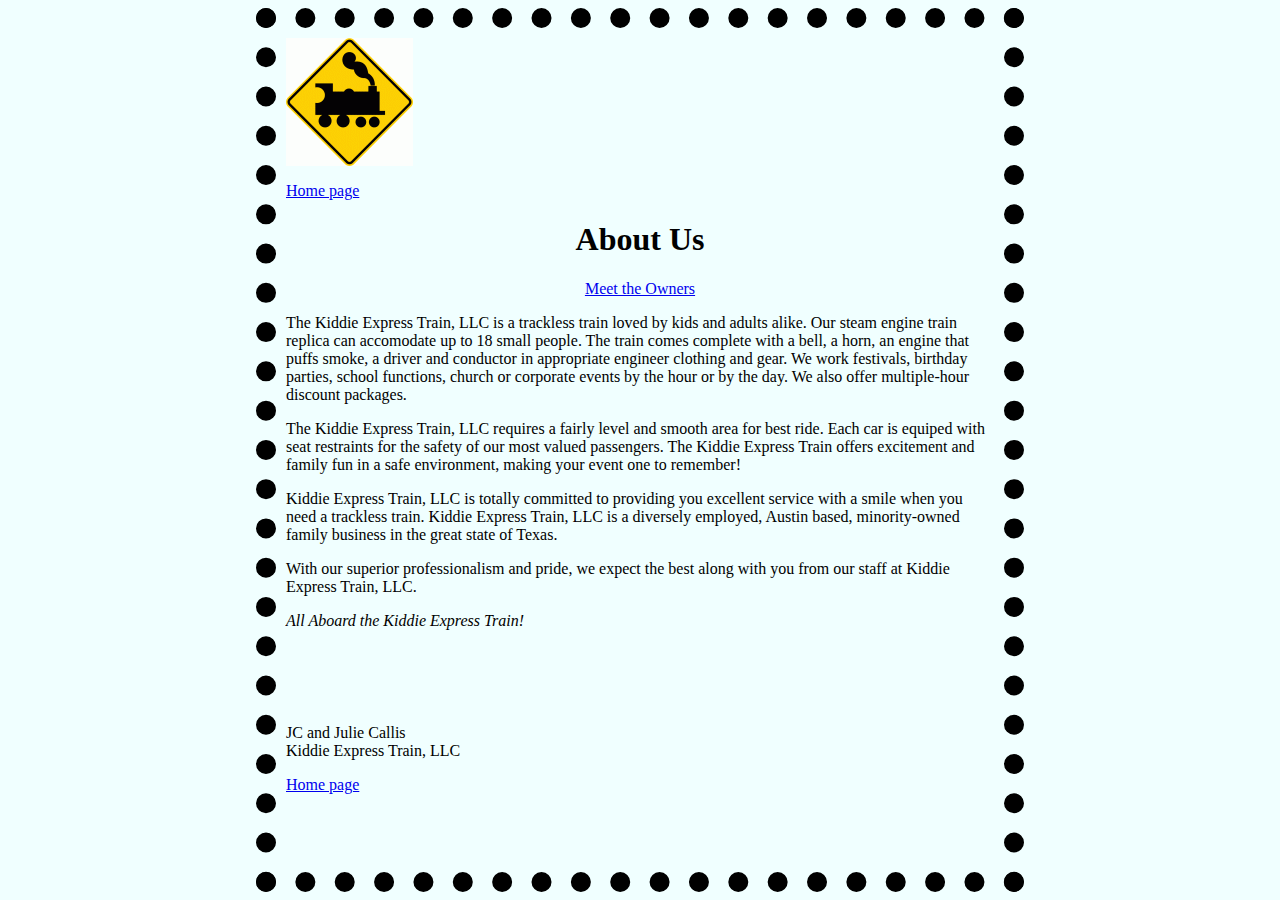
==== Aboutus.html @ 3b5808dc "added family.html & changed index list" ====
<html>
<head>
<title>About Us</title>
<style type="text/css">
body {
background-color:#F0FFFF;
margin-left:20%;
margin-right: 20%;
border: 20px dotted black;
padding: 10px 10px 10px 10px;
}
</style>
</head>
<body>
<img src="train logo.gif"><br>
<p>
<a href="index.html">Home page</a>
</p>
<center><h1>About Us</h1>
<a href="family.html">Meet the Owners</a></center>
<p>
The Kiddie Express Train, LLC is a trackless train loved by kids and adults alike. Our steam engine train replica can accomodate up to 18 small people. The train comes complete with a bell, a horn, an engine that puffs smoke, a driver and conductor in appropriate engineer clothing and gear. We work festivals, birthday parties, school functions, church or corporate events by the hour or by the day. We also offer multiple-hour discount packages.
</p>
<p>
The Kiddie Express Train, LLC requires a fairly level and smooth area for best ride. Each car is equiped with seat restraints for the safety of our most valued passengers. The Kiddie Express Train offers excitement and family fun in a safe environment, making your event one to remember!
</p>
<p>
Kiddie Express Train, LLC is totally committed to providing you excellent service with a smile when you need a trackless train. Kiddie Express Train, LLC is a diversely employed, Austin based, minority-owned family business in the great state of Texas.</p>
<p>
With our superior professionalism and pride, we expect the best along with you from our staff at Kiddie Express Train, LLC.</p>
<p><em>All Aboard the Kiddie Express Train!</em></p>
<BS><BS><iframe src="//www.facebook.com/plugins/likebox.php?href=http%3A%2F%2Fwww.facebook.com%2Fpages%2FKiddie-Express-Train%2F286313358075254&amp;width=500&amp;height=62&amp;colorscheme=light&amp;show_faces=false&amp;border_color&amp;stream=false&amp;header=false" scrolling="no" frameborder="0" style="border:none; overflow:hidden; width:500px; height:62px;" allowTransparency="true"></iframe>

<p>
JC and Julie Callis<br>
Kiddie Express Train, LLC<br>
</p>
<p>
<a href="index.html">Home page</a>
</p>

</body>
</html>
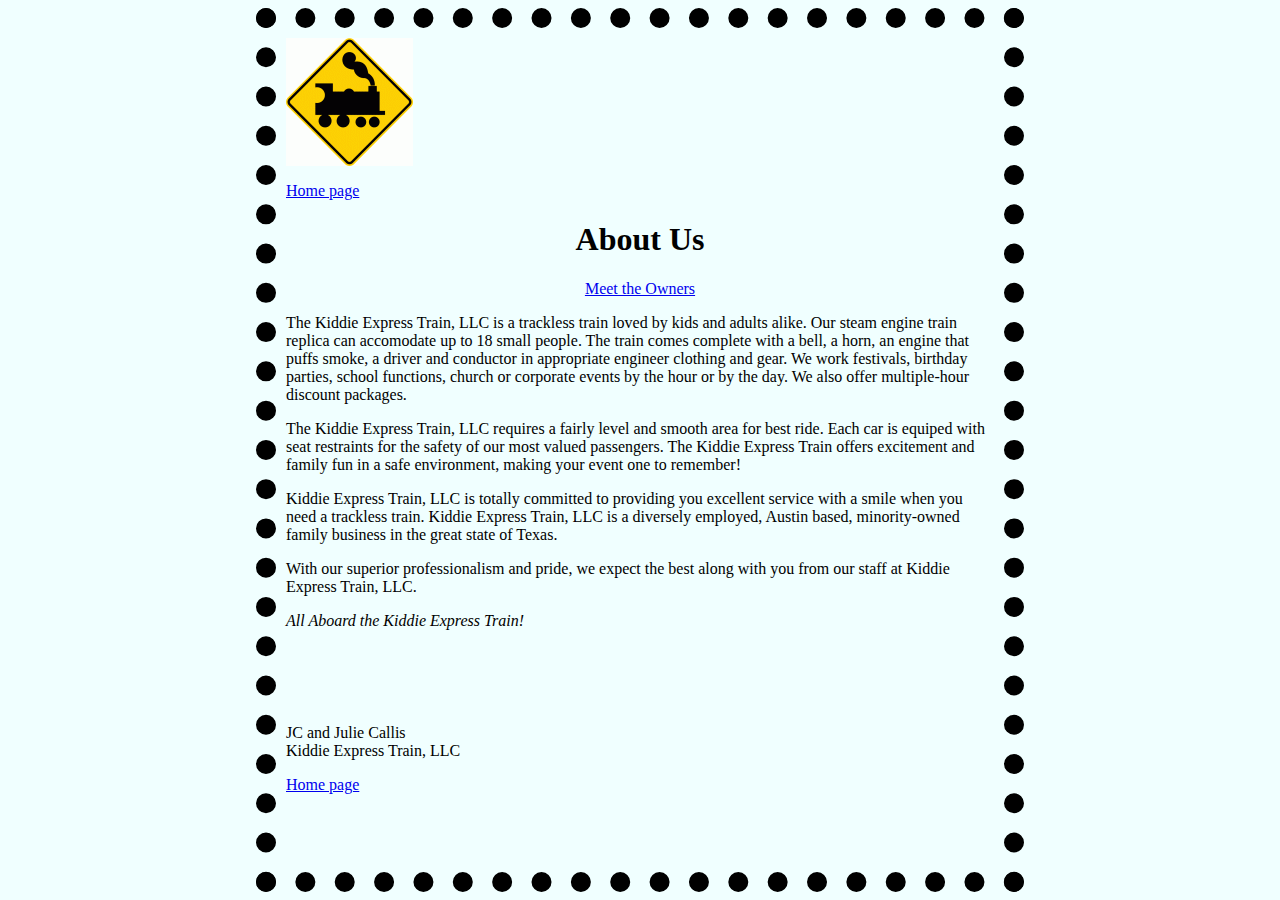
==== commit c940395d: "center page" ====
--- a/Aboutus.html
+++ b/Aboutus.html
@@ -17,7 +17,7 @@
 <a href="index.html">Home page</a>
 </p>
 <center><h1>About Us</h1>
-<a href="family.html">Meet the Owners</a></center>
+<a href="family.html">Meet the Owners</a></center>	
 <p>
 The Kiddie Express Train, LLC is a trackless train loved by kids and adults alike. Our steam engine train replica can accomodate up to 18 small people. The train comes complete with a bell, a horn, an engine that puffs smoke, a driver and conductor in appropriate engineer clothing and gear. We work festivals, birthday parties, school functions, church or corporate events by the hour or by the day. We also offer multiple-hour discount packages.
 </p>
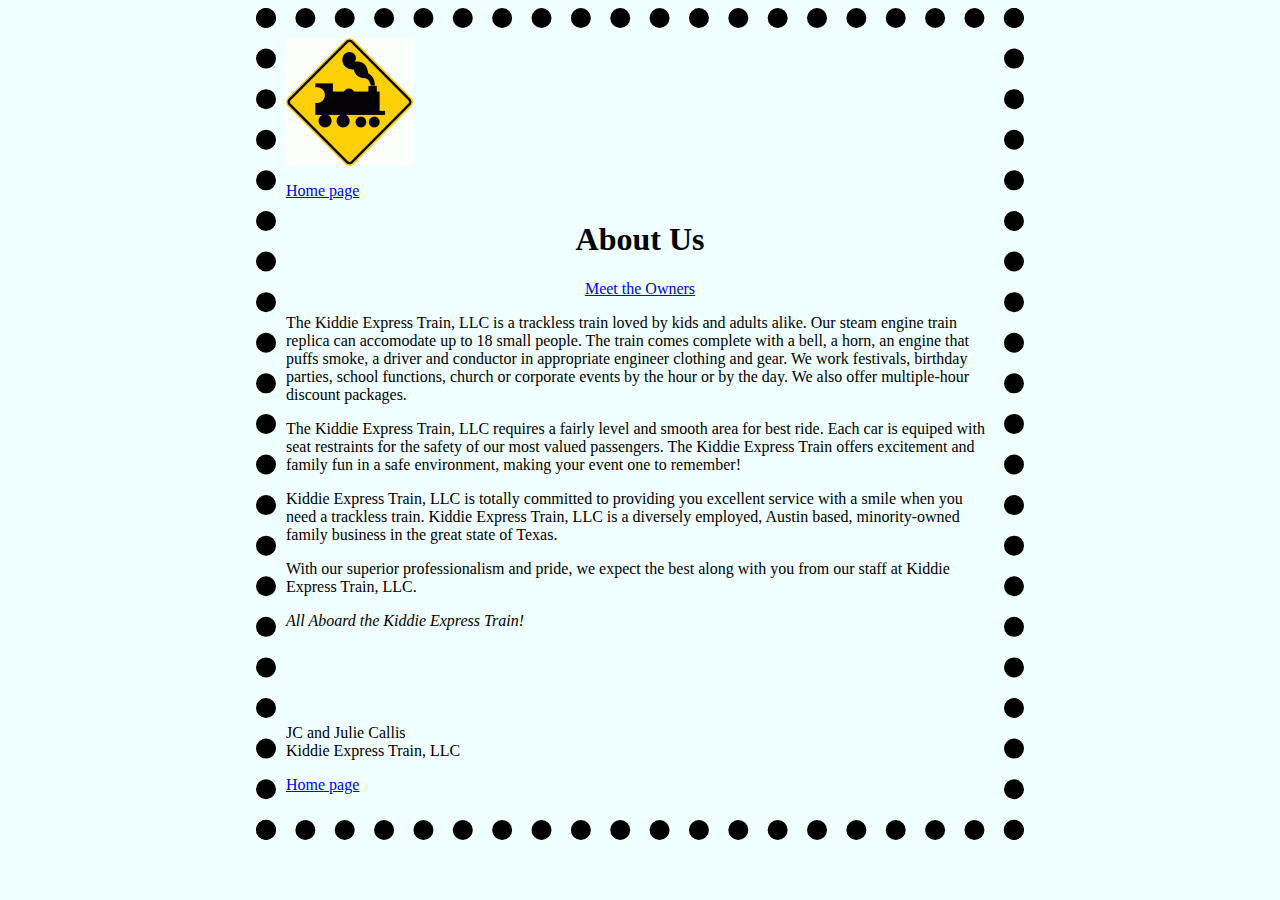
==== commit 48d2b81f: "entered meta tags and html 4.01 trans doc type" ====
--- a/Aboutus.html
+++ b/Aboutus.html
@@ -1,5 +1,8 @@
+<!DOCTYPE html PUBLIC "-//W3C//DTD HTML 4.01 Transitional//EN"
+"http://www.w3.org/TR?htm14/loose.dtd">
 <html>
 <head>
+<meta http-equiv="Content-Type" content="text/html; charset=ISO-8859-1">  
 <title>About Us</title>
 <style type="text/css">
 body {
@@ -17,7 +20,7 @@
 <a href="index.html">Home page</a>
 </p>
 <center><h1>About Us</h1>
-<a href="family.html">Meet the Owners</a></center>	
+<a target="_blank" href="newpage/family.html">Meet the Owners</a></center>	
 <p>
 The Kiddie Express Train, LLC is a trackless train loved by kids and adults alike. Our steam engine train replica can accomodate up to 18 small people. The train comes complete with a bell, a horn, an engine that puffs smoke, a driver and conductor in appropriate engineer clothing and gear. We work festivals, birthday parties, school functions, church or corporate events by the hour or by the day. We also offer multiple-hour discount packages.
 </p>
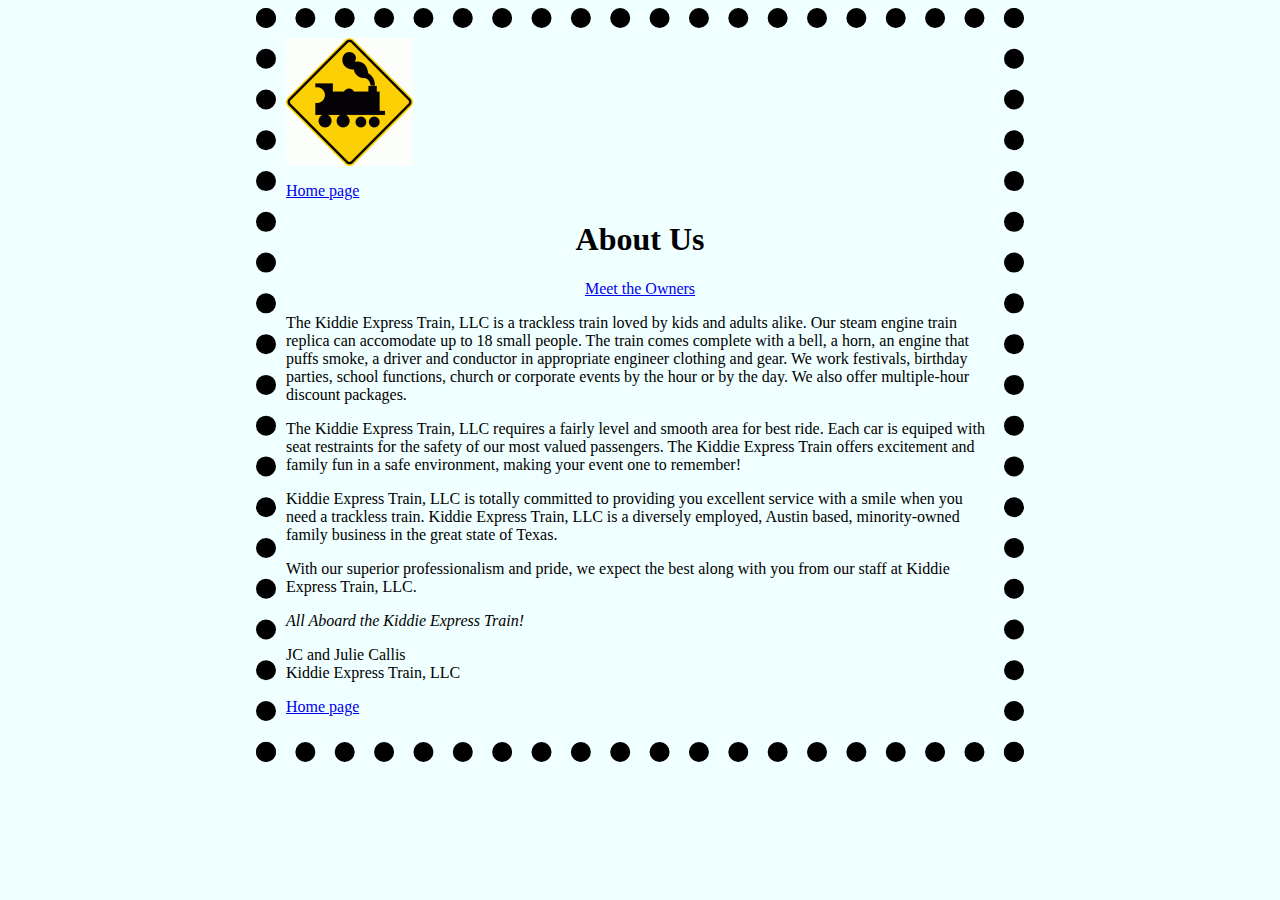
==== commit 354dafcc: "removed FB button" ====
--- a/Aboutus.html
+++ b/Aboutus.html
@@ -1,5 +1,5 @@
-<!DOCTYPE html PUBLIC "-//W3C//DTD HTML 4.01 Transitional//EN"
-"http://www.w3.org/TR?htm14/loose.dtd">
+<!DOCTYPE HTML PUBLIC "-//W3C//DTD HTML 4.01 Transitional//EN"
+   "http://www.w3.org/TR/html4/loose.dtd">
 <html>
 <head>
 <meta http-equiv="Content-Type" content="text/html; charset=ISO-8859-1">  
@@ -15,7 +15,7 @@
 </style>
 </head>
 <body>
-<img src="train logo.gif"><br>
+<img src="train logo.gif" alt="train logo"><br>
 <p>
 <a href="index.html">Home page</a>
 </p>
@@ -32,8 +32,6 @@
 <p>
 With our superior professionalism and pride, we expect the best along with you from our staff at Kiddie Express Train, LLC.</p>
 <p><em>All Aboard the Kiddie Express Train!</em></p>
-<BS><BS><iframe src="//www.facebook.com/plugins/likebox.php?href=http%3A%2F%2Fwww.facebook.com%2Fpages%2FKiddie-Express-Train%2F286313358075254&amp;width=500&amp;height=62&amp;colorscheme=light&amp;show_faces=false&amp;border_color&amp;stream=false&amp;header=false" scrolling="no" frameborder="0" style="border:none; overflow:hidden; width:500px; height:62px;" allowTransparency="true"></iframe>
-
 <p>
 JC and Julie Callis<br>
 Kiddie Express Train, LLC<br>
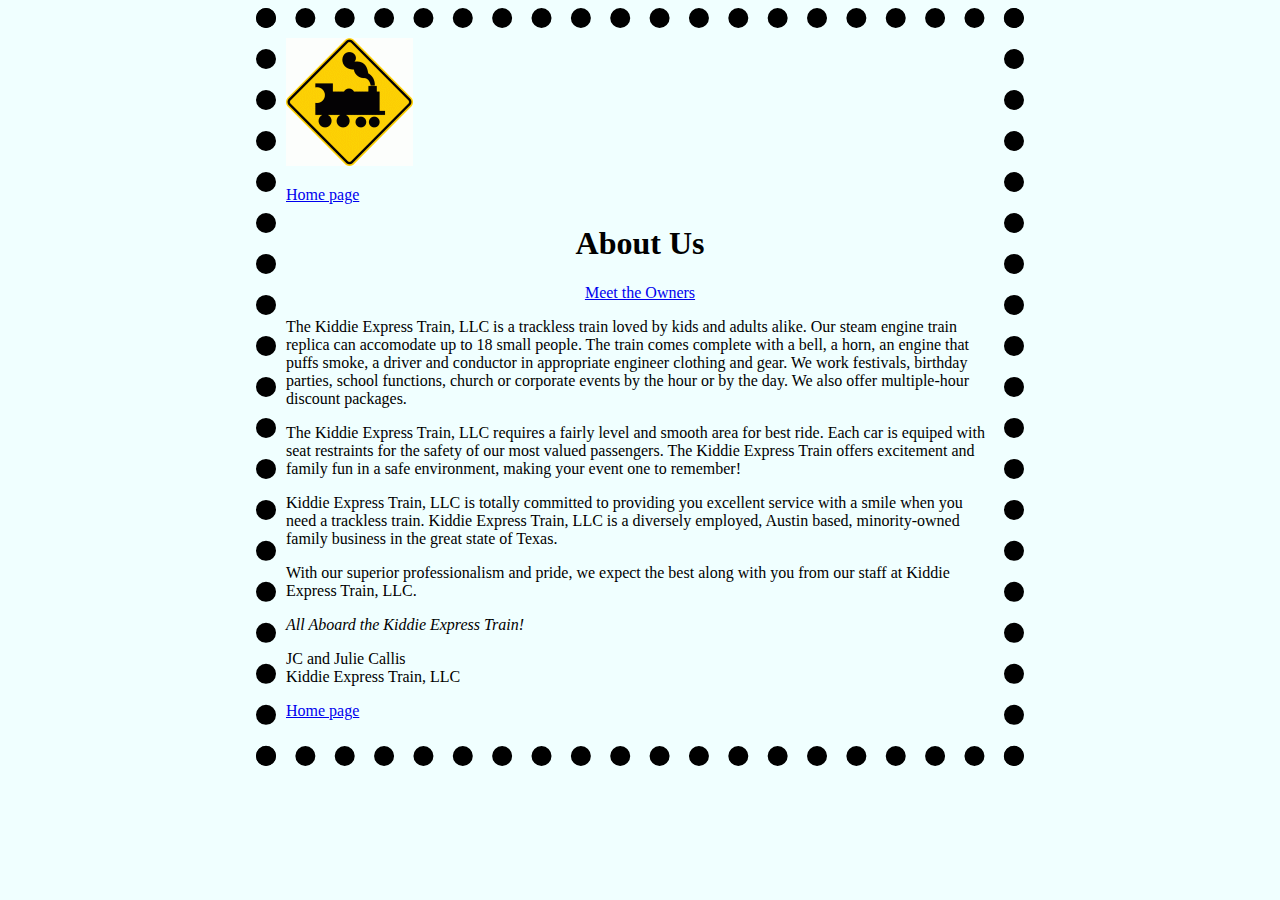
==== commit eb4d75e4: "changed doc type trans to strict 4.01" ====
--- a/Aboutus.html
+++ b/Aboutus.html
@@ -1,5 +1,5 @@
-<!DOCTYPE HTML PUBLIC "-//W3C//DTD HTML 4.01 Transitional//EN"
-   "http://www.w3.org/TR/html4/loose.dtd">
+<!DOCTYPE HTML PUBLIC "-//W3C//DTD HTML 4.01//EN"
+   "http://www.w3.org/TR/html4/strict.dtd">
 <html>
 <head>
 <meta http-equiv="Content-Type" content="text/html; charset=ISO-8859-1">  
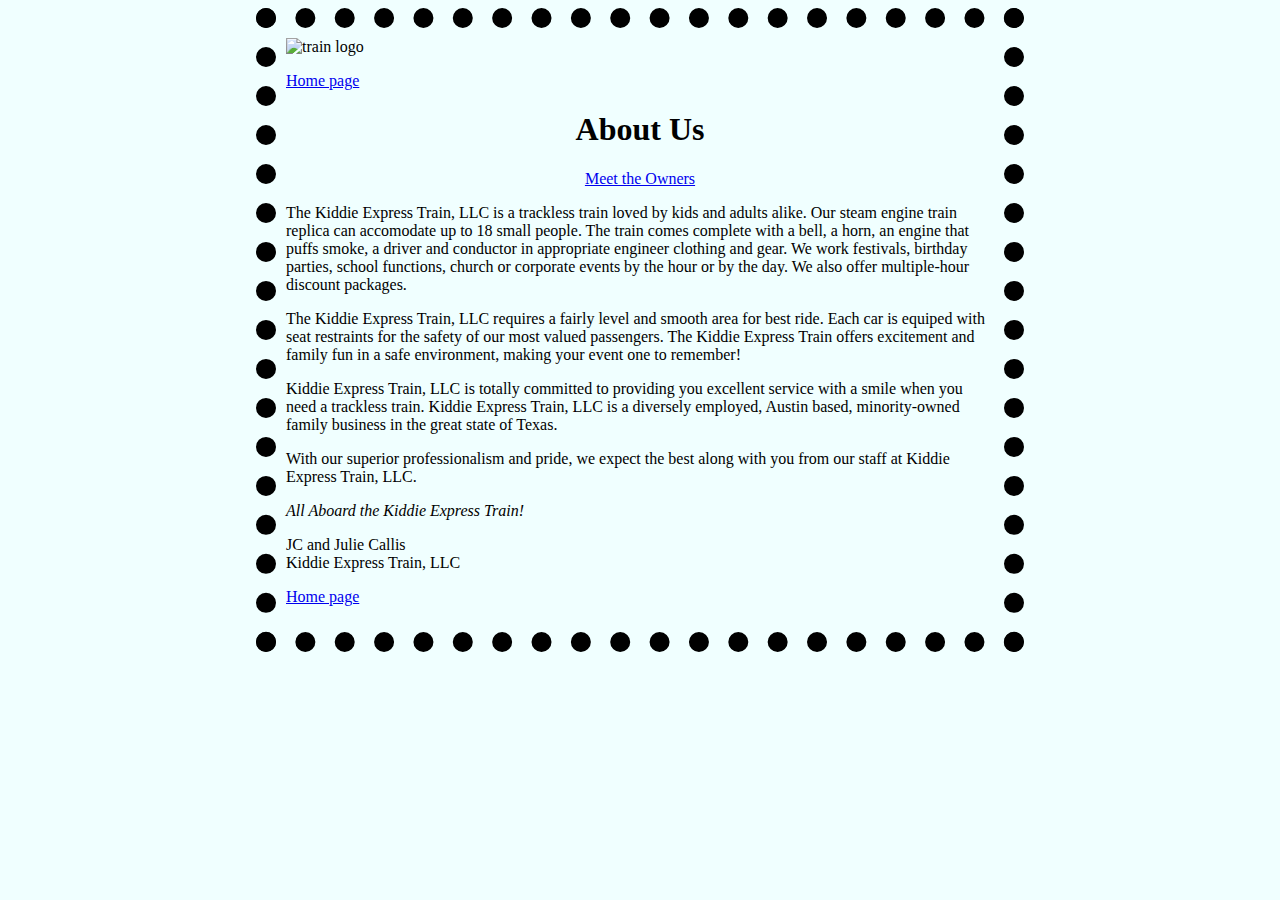
==== commit 741d0f89: "edit" ====
--- a/Aboutus.html
+++ b/Aboutus.html
@@ -15,7 +15,7 @@
 </style>
 </head>
 <body>
-<img src="train logo.gif" alt="train logo"><br>
+<img src="images/train%20logo.gif" alt="train logo"><br>
 <p>
 <a href="index.html">Home page</a>
 </p>
